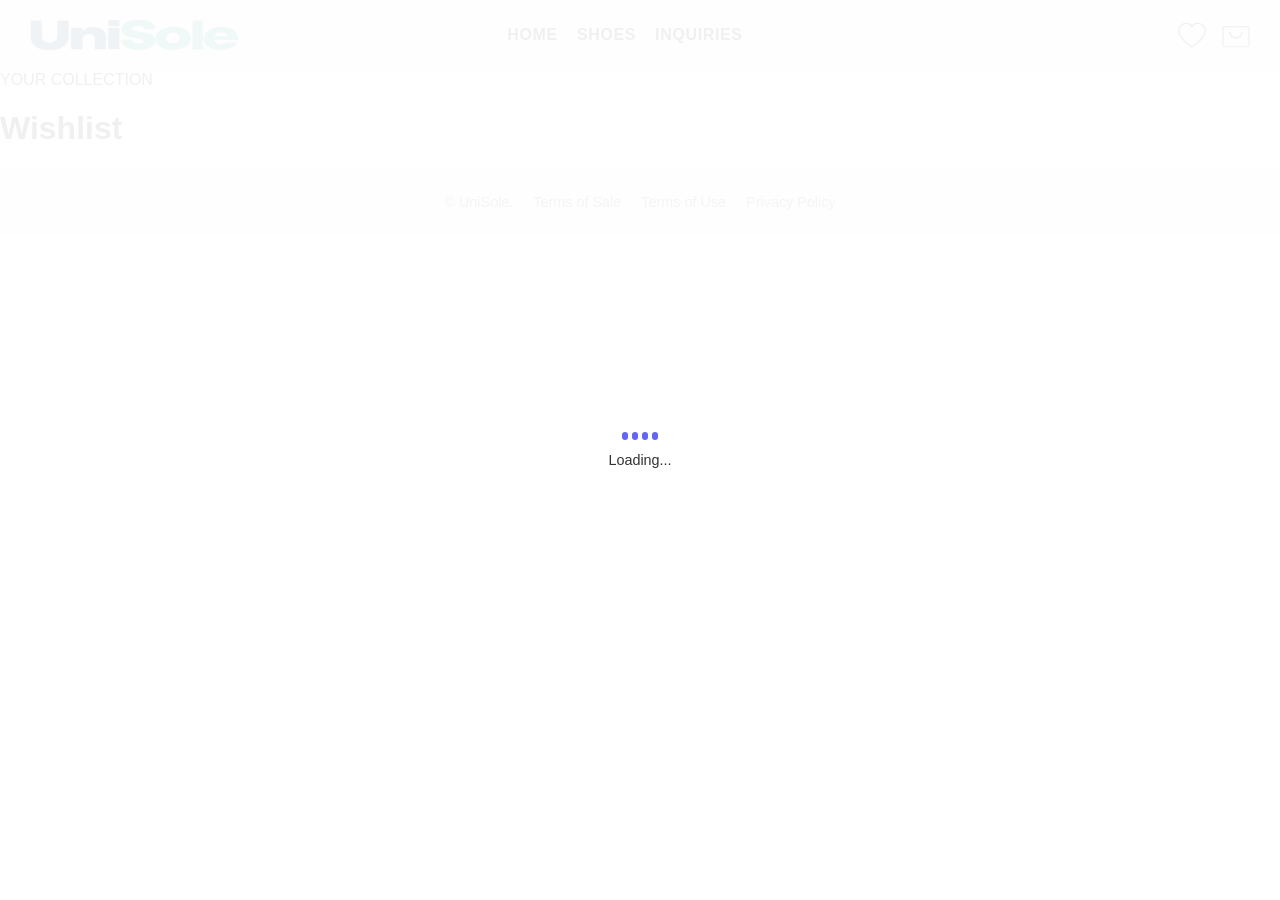
==== docs/favorites.html @ 8e6d5e10 "Add favorites and help pages" ====
<!DOCTYPE html>
<html lang="en">

<head>
    <meta charset="UTF-8">
    <meta name="viewport" content="width=device-width, initial-scale=1.0">
    <link rel="stylesheet" href="css/shared.css">
    <link rel="stylesheet" href="css/button_styling.css">
    <link rel="stylesheet" href="css/product_favorites.css">
    <link rel="preconnect" href="https://fonts.googleapis.com">
    <link rel="preconnect" href="https://fonts.gstatic.com" crossorigin>
    <link href="https://fonts.googleapis.com/css2?family=Poppins:wght@400;500;600;700&display=swap" rel="stylesheet">
    <link rel="stylesheet" href="https://pyscript.net/releases/2024.1.1/core.css">
    <script type="module" src="https://pyscript.net/releases/2024.1.1/core.js"></script>
    <link rel="icon" type="image/png" href="store_assets/logo_2.png">
    <title>Wishlist | Unisole</title>
</head>

<body id="page-top" data-loader-mode="shoe-data">
    <div class="site-loader" id="site-loader" role="status" aria-label="Loading website">
        <div class="loader-ladder" aria-hidden="true">
            <span></span>
            <span></span>
            <span></span>
            <span></span>
        </div>
        <span class="site-loader-label">Loading...</span>
    </div>
    <header>
        <div class="leftSection">
            <a class="logo" href="index.html" aria-label="UniSole home">
                <img src="store_assets/logo_1.png" alt="UniSole">
            </a>
        </div>
        <nav class="middleSection" aria-label="Main navigation">
            <div class="tab"><a href="index.html">Home</a></div>
            <div class="tab"><a href="product_lineup_page.html">Shoes</a></div>
            <div class="tab"><a href="help.html">Inquiries</a></div>
        </nav>
        <div class="rightSection">
            <a class="favorites-link" href="favorites.html" aria-current="page" aria-label="Favorites">
                <img src="store_assets/favorite.svg" alt="" aria-hidden="true">
            </a>
            <a class="checkout-link" href="checkout.html" aria-label="Checkout">
                <img class="checkout-icon" src="store_assets/checkout.png" alt="" aria-hidden="true">
            </a>
            <details class="site-mobile-menu">
                <summary aria-label="Open navigation menu">
                    <span></span>
                    <span></span>
                    <span></span>
                </summary>
                <nav class="site-mobile-menu-links" aria-label="Mobile navigation">
                    <a href="index.html">Home</a>
                    <a href="product_lineup_page.html">Shoes</a>
                    <a href="help.html">Inquiries</a>
                    <a href="favorites.html" aria-current="page">Favorites</a>
                    <a href="checkout.html">Checkout</a>
                </nav>
            </details>
        </div>
    </header>

    <main class="favorites-page">
        <div class="favorites-heading">
            <p class="favorites-eyebrow">YOUR COLLECTION</p>
            <h1>Wishlist</h1>
        </div>
        <p id="data-status" role="status" hidden></p>
        <section id="wishlist-grid" class="shoe-grid" aria-label="Wishlist items"></section>
        <p id="wishlist-empty" class="wishlist-empty" hidden>Your wishlist is empty. Shop and add items your wishlist!
        </p>
        <p id="wishlist-status" class="wishlist-status wishlist-toast" role="status" aria-live="polite" hidden></p>
    </main>

    <template id="shoe-card-template">
        <article class="product-card">
            <div class="product-image-wrap">
                <a class="product-image-link" href="product_preview.html" aria-label="View shoe details">
                    <img class="product-image" alt="" loading="lazy">
                </a>
                <button class="favorite-button" type="button" aria-label="Remove from favorites" aria-pressed="true">
                    <img class="favorite-icon" src="store_assets/favorite_2.svg" alt="" aria-hidden="true">
                </button>
            </div>
            <div class="product-details">
                <p class="product-price"></p>
                <h2 class="product-name"><a class="product-name-link" href="product_preview.html"></a></h2>
                <p class="product-category"></p>
            </div>
            <div class="wishlist-actions">
                <div class="wishlist-quantity" role="group" aria-label="Wishlist quantity">
                    <button class="quantity-button" type="button" data-quantity-change="-1"
                        aria-label="Decrease quantity">−</button>
                    <span class="quantity-value" aria-live="polite">1</span>
                    <button class="quantity-button" type="button" data-quantity-change="1"
                        aria-label="Increase quantity">+</button>
                </div>
                <button class="wishlist-add-to-cart" type="button">Add to bag</button>
            </div>
        </article>
    </template>

    <footer class="site-footer">
        <p>&copy; UniSole.</p>
        <div class="site-footer-policies" aria-label="Policies">
            <span>Terms of Sale</span>
            <span>Terms of Use</span>
            <span>Privacy Policy</span>
        </div>
    </footer>

    <script type="py" src="py_script/loading.py"></script>
    <script type="py" src="py_script/product_information.py"></script>
    <script type="py" src="py_script/favorites.py"></script>
    <script type="py" src="py_script/product_interaction.py"></script>
    <script type="py" src="py_script/scrolling.py"></script>
</body>

</html>
---- docs/css/shared.css ----
body {
  margin: 0;
  padding: 0;
  font-family: sans-serif;
}

.site-loader {
  position: fixed;
  inset: 0;
  z-index: 1000;
  display: flex;
  flex-direction: column;
  align-items: center;
  justify-content: center;
  gap: 12px;
  background: rgb(255 255 255 / 94%);
  opacity: 1;
  visibility: visible;
  transition:
    opacity 220ms ease,
    visibility 220ms ease;
}

.site-loader-hidden {
  opacity: 0;
  visibility: hidden;
  pointer-events: none;
}

.loader-ladder {
  width: 200px;
  display: flex;
  justify-content: center;
  align-items: flex-end;
  gap: 0.25rem;
}

.loader-ladder span {
  width: 6px;
  height: 8px;
  background: #6366f1;
  border-radius: 3px;
  animation: none;
}

.site-loader:not(.site-loader-hidden) .loader-ladder span {
  animation: climb 1s infinite ease-in-out;
}

.site-loader:not(.site-loader-hidden) .loader-ladder span:nth-child(2) {
  animation-delay: 0.1s;
}

.site-loader:not(.site-loader-hidden) .loader-ladder span:nth-child(3) {
  animation-delay: 0.2s;
}

.site-loader:not(.site-loader-hidden) .loader-ladder span:nth-child(4) {
  animation-delay: 0.3s;
}

.site-loader-label {
  color: #333;
  font-size: 0.9rem;
}

@keyframes climb {
  0% {
    height: 8px;
    opacity: 0.4;
  }
  50% {
    height: 18px;
    opacity: 1;
  }
  100% {
    height: 8px;
    opacity: 0.4;
  }
}

@media (prefers-reduced-motion: reduce) {
  .site-loader .loader-ladder span {
    animation: none;
  }

  .site-loader {
    transition: none;
  }
}

p {
  margin-top: 0;
  margin-bottom: 0;
}

.site-footer {
  display: flex;
  flex-wrap: wrap;
  align-items: center;
  justify-content: center;
  gap: 20px;
  padding: 24px clamp(20px, 5vw, 64px);
  border-top: 1px solid #11111128;
  background: #f7f4ec;
  color: #4a463e;
  font-size: 0.9rem;
  text-align: center;
}

.site-footer nav {
  display: flex;
  flex-wrap: wrap;
  justify-content: center;
  gap: 20px;
}

.site-footer-policies {
  display: flex;
  flex-wrap: wrap;
  justify-content: center;
  gap: 12px 20px;
}

.site-footer a {
  color: inherit;
  text-decoration: none;
}

.site-footer a:hover,
.site-footer a:focus-visible {
  text-decoration: underline;
  text-underline-offset: 3px;
}

@media (max-width: 520px) {
  .site-footer {
    gap: 12px 20px;
  }
}

header {
  background-color: #f7f4ec;
  border-bottom: 1px solid #11111128;
  height: 70px;
  width: 100%;
  display: flex;
  flex-direction: row;
  align-items: center;
  position: sticky;
  top: 0;
  z-index: 100;
  transition: transform 0.3s ease;
}

header.header-hidden {
  transform: translateY(-100%);
}

@media (prefers-reduced-motion: reduce) {
  header {
    transition: none;
  }
}

.leftSection,
.rightSection {
  flex: 1;
}

.rightSection {
  display: flex;
  align-items: center;
  gap: 16px;
  justify-content: flex-end;
  padding-right: 30px;
}

.favorites-link {
  display: inline-flex;
  align-items: center;
  color: inherit;
  text-decoration: none;
}

.favorites-link img {
  width: 28px;
  height: 28px;
}

.checkout-icon {
  display: block;
  width: 28px;
  height: 28px;
  object-fit: contain;
}

.checkout-link {
  display: inline-flex;
  align-items: center;
  color: inherit;
  text-decoration: none;
}

.checkout-link:hover {
  opacity: 0.7;
}

.checkout-link:focus-visible {
  outline: 2px solid currentColor;
  outline-offset: 4px;
}

.favorites-link:hover {
  opacity: 0.7;
}

.favorites-link:focus-visible {
  outline: 2px solid currentColor;
  outline-offset: 4px;
}

.logo {
  display: inline-flex;
  align-items: center;
  margin-left: 24px;
}

.logo img {
  display: block;
  width: 220px;
  height: 59px;
  object-fit: inherit;
}

.middleSection {
  flex: 1;
  display: flex;
  gap: 19px;
  justify-content: center;
  align-items: center;
  height: 100%;
}

.site-mobile-menu {
  display: none;
}

@media (max-width: 700px) {
  header .middleSection {
    display: none;
  }

  header .rightSection {
    flex: 0 0 auto;
    padding-right: 16px;
  }

  .rightSection > .favorites-link,
  .rightSection > .checkout-link {
    display: none;
  }

  .site-mobile-menu {
    position: relative;
    display: block;
  }

  .site-mobile-menu > summary {
    display: flex;
    width: 44px;
    height: 44px;
    flex-direction: column;
    align-items: center;
    justify-content: center;
    gap: 5px;
    border-radius: 4px;
    cursor: pointer;
    list-style: none;
  }

  .site-mobile-menu > summary::-webkit-details-marker {
    display: none;
  }

  .site-mobile-menu > summary span {
    width: 23px;
    height: 2px;
    border-radius: 2px;
    background: #111;
    transition:
      transform 180ms ease,
      opacity 180ms ease;
  }

  .site-mobile-menu[open] > summary span:first-child {
    transform: translateY(7px) rotate(45deg);
  }

  .site-mobile-menu[open] > summary span:nth-child(2) {
    opacity: 0;
  }

  .site-mobile-menu[open] > summary span:last-child {
    transform: translateY(-7px) rotate(-45deg);
  }

  .site-mobile-menu > summary:focus-visible {
    outline: 2px solid currentColor;
    outline-offset: 2px;
  }

  .site-mobile-menu-links {
    position: absolute;
    top: calc(100% + 8px);
    right: 0;
    z-index: 110;
    display: grid;
    min-width: 180px;
    padding: 8px 0;
    border: 1px solid #dedede;
    border-radius: 6px;
    background: #fff;
    box-shadow: 0 6px 18px rgb(0 0 0 / 12%);
  }

  .site-mobile-menu-links a {
    padding: 12px 16px;
    color: #111;
    font: inherit;
    text-decoration: none;
  }

  .site-mobile-menu-links a:hover,
  .site-mobile-menu-links a:focus-visible {
    background: #f3f3f3;
  }
}

@media (prefers-reduced-motion: reduce) {
  .site-mobile-menu > summary span {
    transition: none;
  }
}
---- docs/css/button_styling.css ----
.tab {
  height: 100%;
  position: relative;
  font: inherit;
  font-size: 1rem;
  font-weight: 700;
  letter-spacing: 0.04em;
  text-transform: uppercase;
  color: #000;
  background: none;
  border: none;
  cursor: pointer;
}

.tab a {
  display: flex;
  height: 100%;
  align-items: center;
  color: inherit;
  text-decoration: none;
}

.tab::after {
  content: "";
  position: absolute;
  left: 0;
  right: 0;
  bottom: 0;
  height: 3px;
  background: #000;
  transform: scaleX(0);
  transform-origin: left;
  transition: transform 0.35s ease;
}

.tab:hover::after,
.tab:focus-within::after {
  transform: scaleX(1);
}

.btn-gradient {
  padding: 0.75rem 1.75rem;
  border-radius: 12px;
  border: none;
  font-weight: 600;
  color: #ffffff;
  background: linear-gradient(120deg, #2ecc71, #58d68d, #1e8449);
  background-size: 200% 200%;
  cursor: pointer;
  transition:
    background-position 400ms ease,
    transform 200ms ease;
}

.btn-gradient:hover {
  background-position: 100% 50%;
  transform: translateY(-1px);
}

.btn-gradient:focus-visible {
  outline: 3px solid rgba(255, 255, 255, 0.6);
  outline-offset: 3px;
}

.btn-fill {
  width: 200px;
  padding: 0.75rem;
  border-radius: 11px;
  border: 1px solid #334155;
  background: transparent;
  color: #e5e7eb;
  font-size: 13px;
  font-weight: 600;
  cursor: pointer;
  transition:
    background 180ms ease,
    color 180ms ease;
}

.btn-fill:hover {
  background: #f1f1f0c9;
  color: #f32828;
}
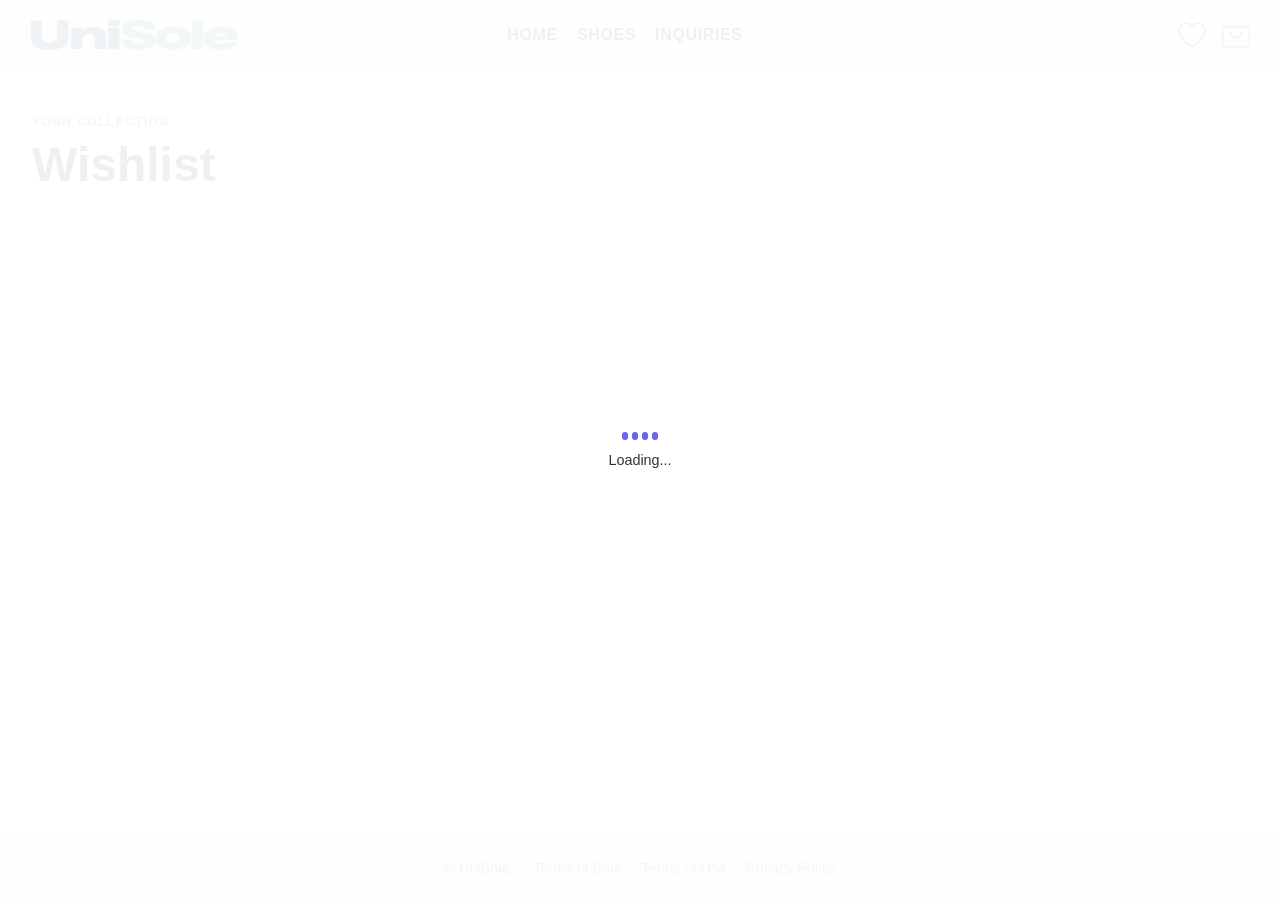
==== commit 5b6f9902: "fixed the css" ====
--- a/docs/favorites.html
+++ b/docs/favorites.html
@@ -16,7 +16,7 @@
     <title>Wishlist | Unisole</title>
 </head>
 
-<body id="page-top" data-loader-mode="shoe-data">
+<body id="page-top" class="wishlist-page-body" data-loader-mode="shoe-data">
     <div class="site-loader" id="site-loader" role="status" aria-label="Loading website">
         <div class="loader-ladder" aria-hidden="true">
             <span></span>
--- a/docs/css/product_favorites.css
+++ b/docs/css/product_favorites.css
@@ -0,0 +1,270 @@
+body.wishlist-page-body {
+  display: flex;
+  min-height: 100vh;
+  flex-direction: column;
+}
+
+body.wishlist-page-body > main {
+  flex: 1;
+  width: 100%;
+  box-sizing: border-box;
+}
+
+.favorites-page {
+  max-width: 1400px;
+  margin: 0 auto;
+  padding: 44px 32px 80px;
+}
+
+.favorites-heading {
+  margin-bottom: 28px;
+}
+
+.favorites-eyebrow {
+  margin: 0 0 8px;
+  color: #666;
+  font-size: 0.75rem;
+  font-weight: 700;
+  letter-spacing: 0.12em;
+}
+
+.favorites-heading h1 {
+  margin: 0;
+  font-size: clamp(2rem, 5vw, 3rem);
+  font-family: "Poppins", sans-serif;
+}
+
+.wishlist-empty {
+  font-family: "Poppins", sans-serif;
+}
+
+#wishlist-grid {
+  display: grid;
+  grid-template-columns: repeat(3, minmax(0, 1fr));
+  gap: 32px 16px;
+}
+
+#wishlist-grid .product-card {
+  position: relative;
+  background: #fff;
+  transition:
+    transform 180ms ease,
+    box-shadow 180ms ease;
+}
+
+#wishlist-grid .product-card:hover,
+#wishlist-grid .product-card:has(:focus-visible) {
+  z-index: 1;
+  transform: translateY(-4px);
+  box-shadow: 0 10px 28px rgb(0 0 0 / 18%);
+}
+
+#wishlist-grid .product-card.wishlist-card-slide-out {
+  pointer-events: none;
+  animation: wishlist-card-slide-right 420ms ease-in forwards;
+}
+
+@keyframes wishlist-card-slide-right {
+  to {
+    opacity: 0;
+    transform: translateX(100vw);
+  }
+}
+
+#wishlist-grid .product-image-wrap {
+  position: relative;
+  overflow: hidden;
+  aspect-ratio: 1;
+  background: #e9edef;
+}
+
+#wishlist-grid .product-image-link {
+  display: block;
+  width: 100%;
+  height: 100%;
+}
+
+#wishlist-grid .product-image {
+  display: block;
+  width: 100%;
+  height: 100%;
+  padding: 20px;
+  box-sizing: border-box;
+  object-fit: contain;
+}
+
+#wishlist-grid .favorite-button {
+  position: absolute;
+  top: 16px;
+  right: 16px;
+  display: grid;
+  width: 36px;
+  height: 36px;
+  place-items: center;
+  padding: 0;
+  border: 0;
+  border-radius: 50%;
+  background: transparent;
+  cursor: pointer;
+}
+
+#wishlist-grid .favorite-icon {
+  width: 24px;
+  height: 24px;
+  object-fit: contain;
+}
+
+#wishlist-grid .product-details {
+  padding: 12px 8px;
+}
+
+#wishlist-grid .product-price {
+  margin: 0 0 10px;
+  font-weight: 700;
+}
+
+#wishlist-grid .product-name {
+  margin: 0 0 4px;
+  font-size: 1rem;
+  font-weight: 400;
+}
+
+#wishlist-grid .product-name-link {
+  color: inherit;
+  text-decoration: none;
+}
+
+#wishlist-grid .product-name-link:hover,
+#wishlist-grid .product-name-link:focus-visible {
+  text-decoration: underline;
+}
+
+#wishlist-grid .product-category {
+  margin: 0 0 4px;
+  color: #666;
+}
+
+.wishlist-actions {
+  display: flex;
+  align-items: center;
+  justify-content: space-between;
+  gap: 12px;
+  padding: 0 8px 12px;
+}
+
+.wishlist-quantity {
+  display: inline-flex;
+  min-height: 38px;
+  align-items: center;
+  border: 1px solid #dedede;
+}
+
+.quantity-button {
+  width: 36px;
+  height: 36px;
+  border: 0;
+  background: transparent;
+  color: inherit;
+  font: inherit;
+  font-size: 1.2rem;
+  cursor: pointer;
+}
+
+.quantity-button:disabled {
+  color: #999;
+  cursor: not-allowed;
+}
+
+.quantity-value {
+  min-width: 28px;
+  text-align: center;
+  font-variant-numeric: tabular-nums;
+}
+
+.wishlist-add-to-cart {
+  min-height: 38px;
+  padding: 0 14px;
+  border: 1px solid #111;
+  border-radius: 9px;
+  background: #111;
+  color: #fff;
+  font: inherit;
+  font-weight: 600;
+  cursor: pointer;
+}
+
+.wishlist-add-to-cart:hover {
+  background: #333;
+}
+
+.quantity-button:focus-visible,
+.wishlist-add-to-cart:focus-visible,
+#wishlist-grid .favorite-button:focus-visible {
+  outline: 2px solid #111;
+  outline-offset: 3px;
+}
+
+.wishlist-empty {
+  margin: 20px 0 0;
+}
+
+.wishlist-toast {
+  position: fixed;
+  top: 88px;
+  right: 24px;
+  z-index: 200;
+  max-width: min(360px, calc(100vw - 48px));
+  margin: 0;
+  padding: 14px 18px;
+  border-radius: 6px;
+  background: #111;
+  color: #fff;
+  box-shadow: 0 6px 20px rgb(0 0 0 / 20%);
+  opacity: 0;
+  visibility: hidden;
+  pointer-events: none;
+}
+
+.wishlist-toast:not([hidden]) {
+  animation: wishlist-toast 3.5s ease forwards;
+}
+
+@keyframes wishlist-toast {
+  0%,
+  100% {
+    opacity: 0;
+    visibility: hidden;
+    transform: translateY(-8px);
+  }
+
+  10%,
+  85% {
+    opacity: 1;
+    visibility: visible;
+    transform: translateY(0);
+  }
+}
+
+@media (max-width: 640px) {
+  .favorites-page {
+    padding: 32px 16px 56px;
+  }
+
+  #wishlist-grid {
+    grid-template-columns: 1fr;
+    gap: 24px;
+  }
+
+  .wishlist-toast {
+    top: 82px;
+    right: 16px;
+    left: 16px;
+    max-width: none;
+  }
+}
+
+@media (prefers-reduced-motion: reduce) {
+  #wishlist-grid .product-card.wishlist-card-slide-out {
+    animation: none;
+  }
+}
